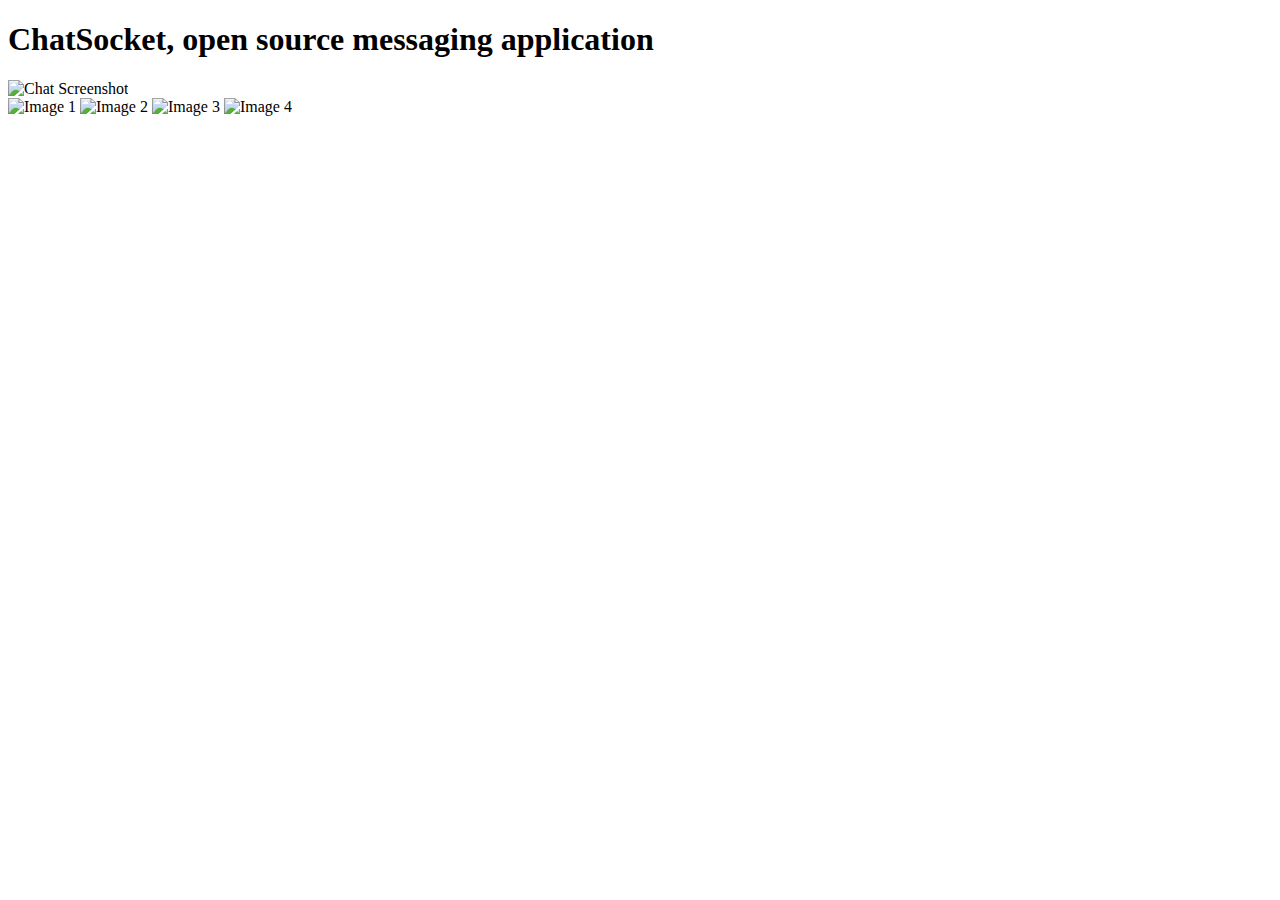
==== server/src/main/resources/templates/index.html @ d179eb48 "0.1.4" ====
<!DOCTYPE html>
<html xmlns:th="http://www.thymeleaf.org">
<head>
    <meta charset="UTF-8">
    <title>ChatSocket</title>
    <link rel="stylesheet" href="/css/styles.css">
</head>
<body>
<!-- Banner -->
<div class="banner">
    <div class="banner-content">
        <div class="banner-text">
            <h1>ChatSocket, open source messaging application</h1>
        </div>
        <div class="banner-image">
            <img src="/images/chat.png" alt="Chat Screenshot">
        </div>
    </div>
</div>

<!-- Image Grid Section -->
<div class="image-grid-section">
    <img src="/images/login.png" alt="Image 1">
    <img src="/images/main.png" alt="Image 2">
    <img src="/images/main_options.png" alt="Image 3">
    <img src="/images/profile.png" alt="Image 4">
</div>
</body>
</html>
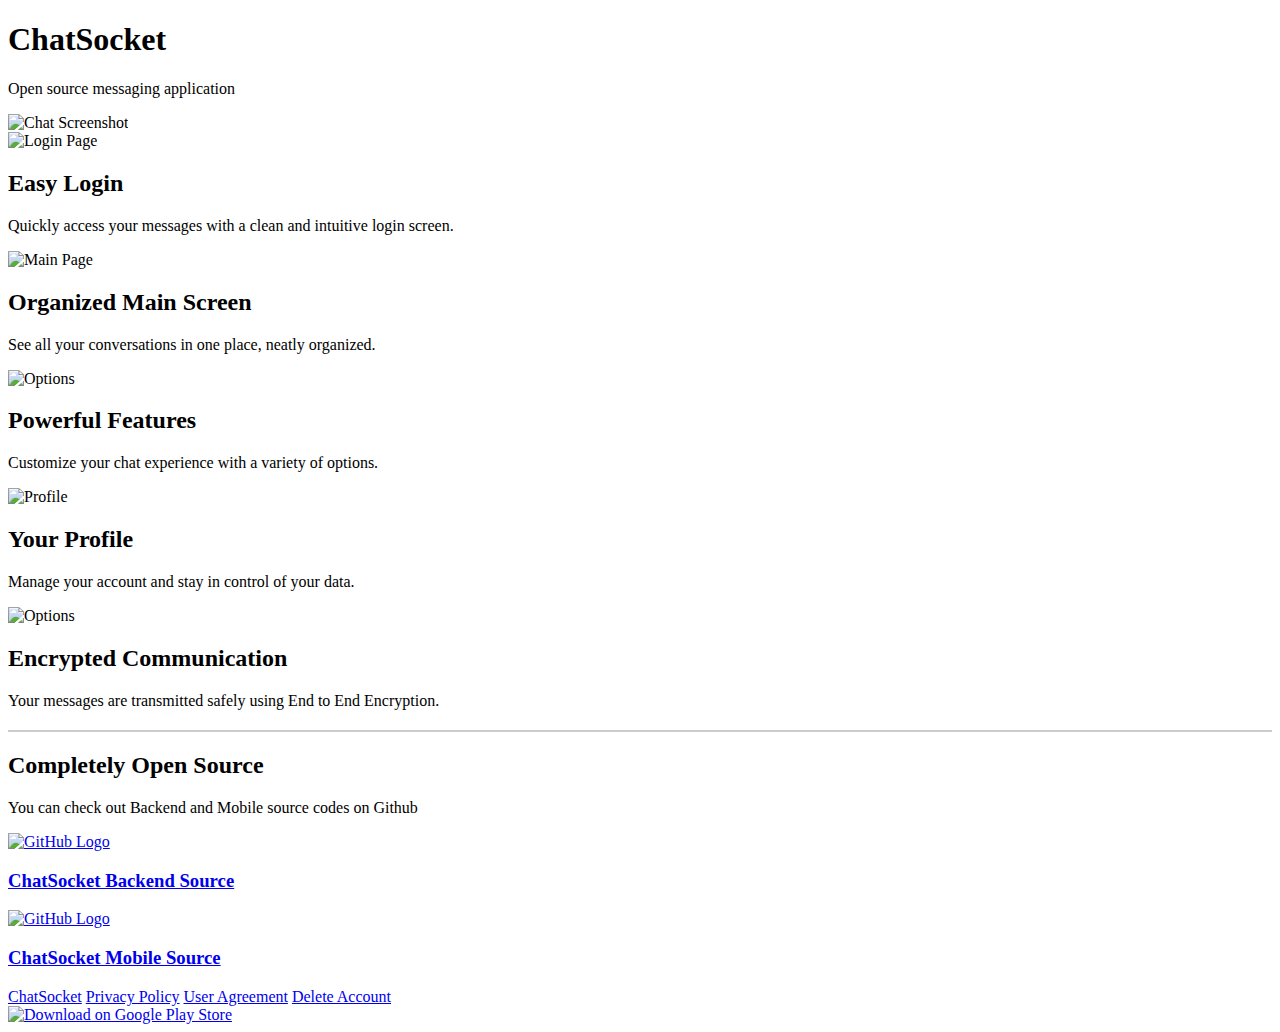
==== commit 1589d927: "0.2" ====
--- a/server/src/main/resources/templates/index.html
+++ b/server/src/main/resources/templates/index.html
@@ -10,7 +10,8 @@
 <div class="banner">
     <div class="banner-content">
         <div class="banner-text">
-            <h1>ChatSocket, open source messaging application</h1>
+            <h1>ChatSocket</h1>
+            <p class="tagline">Open source messaging application</p>
         </div>
         <div class="banner-image">
             <img src="/images/chat.png" alt="Chat Screenshot">
@@ -18,12 +19,100 @@
     </div>
 </div>
 
-<!-- Image Grid Section -->
-<div class="image-grid-section">
-    <img src="/images/login.png" alt="Image 1">
-    <img src="/images/main.png" alt="Image 2">
-    <img src="/images/main_options.png" alt="Image 3">
-    <img src="/images/profile.png" alt="Image 4">
+<!-- Feature Sections -->
+<div class="feature-section">
+    <div class="feature">
+        <div class="feature-image">
+            <img src="/images/login.png" alt="Login Page">
+        </div>
+        <div class="feature-text">
+            <h2>Easy Login</h2>
+            <p>Quickly access your messages with a clean and intuitive login screen.</p>
+        </div>
+    </div>
+
+    <div class="feature reverse">
+        <div class="feature-image">
+            <img src="/images/main.png" alt="Main Page">
+        </div>
+        <div class="feature-text">
+            <h2>Organized Main Screen</h2>
+            <p>See all your conversations in one place, neatly organized.</p>
+        </div>
+    </div>
+
+    <div class="feature">
+        <div class="feature-image">
+            <img src="/images/main_options.png" alt="Options">
+        </div>
+        <div class="feature-text">
+            <h2>Powerful Features</h2>
+            <p>Customize your chat experience with a variety of options.</p>
+        </div>
+    </div>
+
+    <div class="feature reverse">
+        <div class="feature-image">
+            <img src="/images/profile.png" alt="Profile">
+        </div>
+        <div class="feature-text">
+            <h2>Your Profile</h2>
+            <p>Manage your account and stay in control of your data.</p>
+        </div>
+    </div>
+
+    <div class="feature">
+        <div class="feature-image">
+            <img src="/images/secure.png" alt="Options">
+        </div>
+        <div class="feature-text">
+            <h2>Encrypted Communication</h2>
+            <p>Your messages are transmitted safely using End to End Encryption.</p>
+        </div>
+    </div>
+
+    <hr style="border: 1px solid #ccc; margin: 20px 0;">
+
+    <div class="feature-text" style="align-items:center">
+        <h2>Completely Open Source</h2>
+        <p>You can check out Backend and Mobile source codes on Github</p>
+    </div>
+
+    <div class="custom-feature">
+        <!-- Backend Source Link -->
+        <div class="custom-feature-item">
+            <a href="https://github.com/Aliefe02/ChatSocket-Backend" target="_blank" class="custom-feature-link">
+                <img src="/images/github.png" alt="GitHub Logo" class="custom-feature-image">
+                <h3 class="custom-feature-text">ChatSocket Backend Source</h3>
+            </a>
+        </div>
+
+        <!-- Mobile Source Link -->
+        <div class="custom-feature-item">
+            <a href="https://github.com/Aliefe02/ChatSocket-Mobile" target="_blank" class="custom-feature-link">
+                <img src="/images/github.png" alt="GitHub Logo" class="custom-feature-image">
+                <h3 class="custom-feature-text">ChatSocket Mobile Source</h3>
+            </a>
+        </div>
+    </div>
+
+
+
+
+
 </div>
+<footer>
+    <div class="footer-links">
+        <a href="/">ChatSocket</a>
+        <a href="/privacy-policy">Privacy Policy</a>
+        <a href="/usage-agreement">User Agreement</a>
+        <a href="/delete-account-request">Delete Account</a>
+    </div>
+    <div class="footer-playstore">
+        <a href="#">
+            <img src="/images/google_play_download.png" alt="Download on Google Play Store" class="playstore-badge">
+        </a>
+    </div>
+</footer>
 </body>
 </html>
